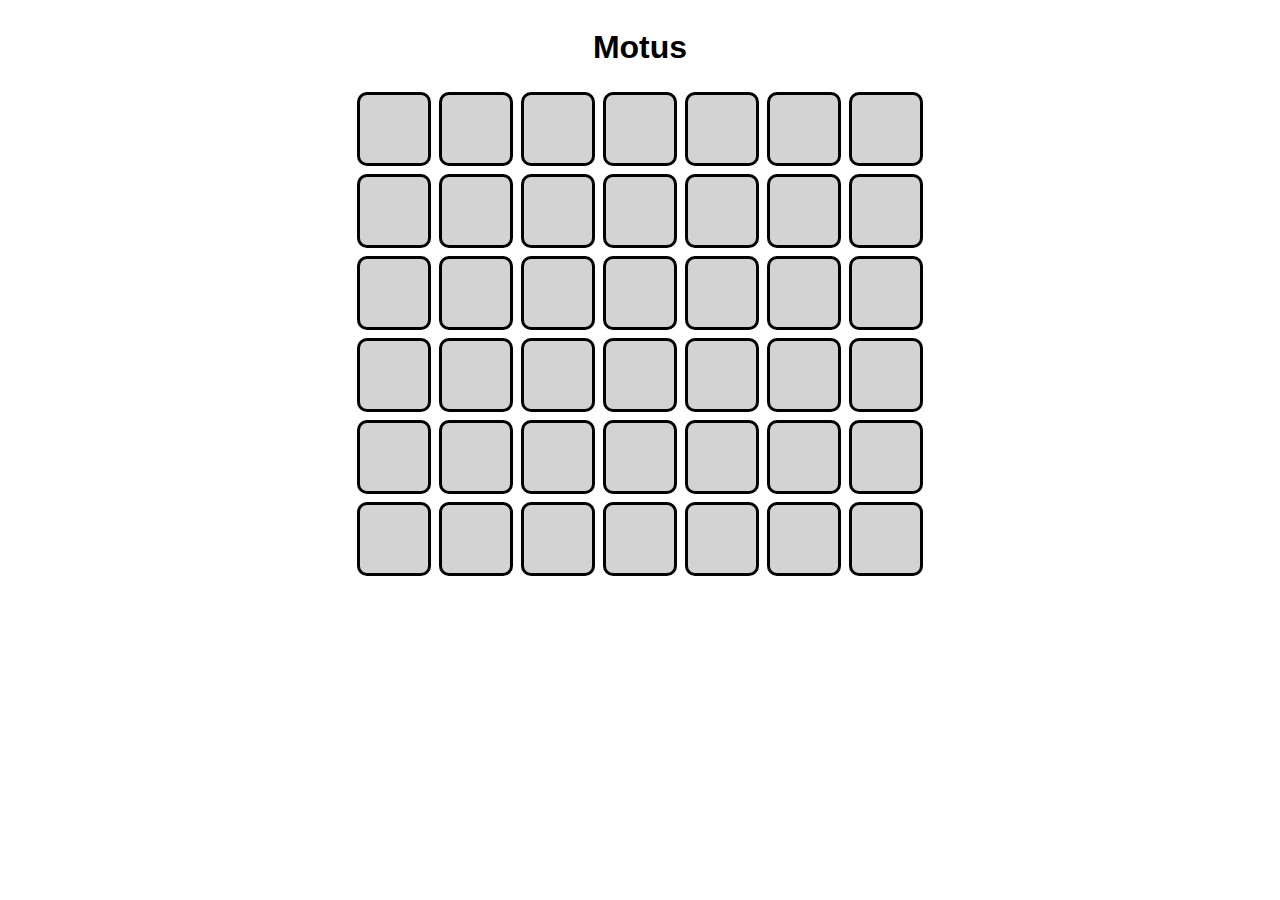
==== motus.html @ 14484b20 "- moved motus to it's own page - fix yellow error" ====
<!DOCTYPE html>
<html lang="en">
  <head>
    <meta charset="UTF-8" />
    <link rel="stylesheet" href="motus.css" />
    <meta http-equiv="X-UA-Compatible" content="IE=edge" />
    <meta name="viewport" content="width=device-width, initial-scale=1.0" />
    <script src="mots.js"></script>
    <script src="motus.js"></script>
    <title>Motus</title>
  </head>
  <body>
    <section id="Motus">
      <h1>Motus</h1>
      <div id="motus-end-game" class="">
        <div id="motus-end-game-inner">
          <h1 id="motus-end-game-title">Title</h1>
          <img
            id="motus-end-game-image"
            src=""
            alt="if you see this, please enable javascript"
          />
          <button id="motus-end-game-button">Rejouer</button>
        </div>
      </div>
      <div id="motus-table-main">
        <div class="motus-table-row">
          <div class="motus-base">A</div>
          <div class="motus-base motus-active">B</div>
        </div>
        <div class="motus-table-row">
          <div class="motus-base motus-yellow">C</div>
          <div class="motus-base motus-red">D</div>
        </div>
      </div>
    </section>
  </body>
</html>
---- motus.css ----
body {
  font-family: "Segoe UI", Tahoma, Geneva, Verdana, sans-serif;
}

#Motus {
  display: flex;
  flex-direction: column;
  justify-content: center;
  align-items: center;
}

.motus-table-main {
  display: flex;
  flex-direction: column;
  justify-content: flex-start;
}

.motus-table-row {
  display: flex;
  flex-direction: row;
  justify-content: flex-start;
}

.motus-base {
  background-color: #d3d3d3;
  border: 3px solid;
  border-radius: 10px;
  border-color: #000;
  font-size: 2.5em;
  padding: 0.25em;
  width: 1.2em;
  height: 1.2em;
  display: flex;
  align-items: center;
  justify-content: center;
  margin: 0.1em;
}

.motus-yellow {
  background-color: #ffd700;
  border-color: #b8860b;
  border-radius: 40px;
}

.motus-red {
  background-color: #fa8072;
  border-color: #8b0000;
}

.motus-active {
  background-color: #5e5e5e;
  border-color: #b1b1b1;
  color: #b1b1b1;
}

.hidden {
  display: none;
}

#motus-end-game {
  position: absolute;
  top: 50%;
  left: 50%;
}

#motus-end-game-inner {
  position: relative;
  top: 50%;
  left: -50%;
  transform: translateY(-50%);
  background-color: #d3d3d3;
  padding: 2em;
  border: 3px solid;
  border-radius: 10px;
  display: flex;
  flex-direction: column;
  justify-content: center;
  align-items: center;
}

#motus-end-game-button {
  margin-top: 1em;
}

/* source: https://fr.w3docs.com/tools/code-editor/4064 */
button {
  display: inline-block;
  background-color: blue;
  border-radius: 10px;
  border: 4px double #cccccc;
  color: #eeeeee;
  text-align: center;
  font-size: 28px;
  padding: 20px;
  width: 200px;
  transition: all 0.5s;
  cursor: pointer;
  margin: 5px;
}

button span {
  cursor: pointer;
  display: inline-block;
  position: relative;
  transition: 0.5s;
}

button span:after {
  content: "\00bb";
  position: absolute;
  opacity: 0;
  top: 0;
  right: -20px;
  transition: 0.5s;
}

button:hover {
  background-color: #001747;
}

button:hover span {
  padding-right: 25px;
}

button:hover span:after {
  opacity: 1;
  right: 0;
}
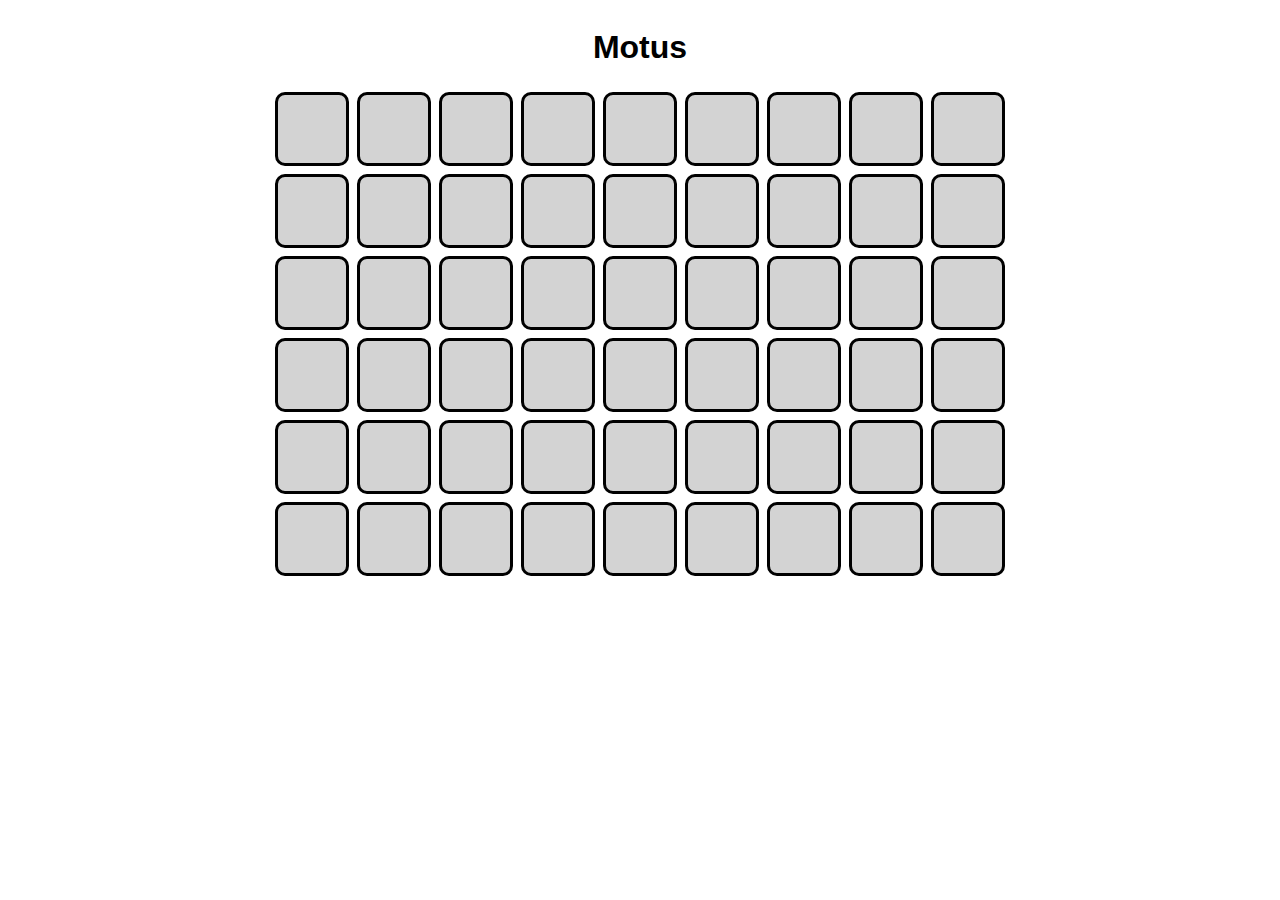
==== commit 130f9a1e: "Ajout du mot qu'on recherche" ====
--- a/motus.html
+++ b/motus.html
@@ -15,6 +15,7 @@
       <div id="motus-end-game" class="">
         <div id="motus-end-game-inner">
           <h1 id="motus-end-game-title">Title</h1>
+          <h2 id="motus-end-game-message">Message</h2>
           <img
             id="motus-end-game-image"
             src=""
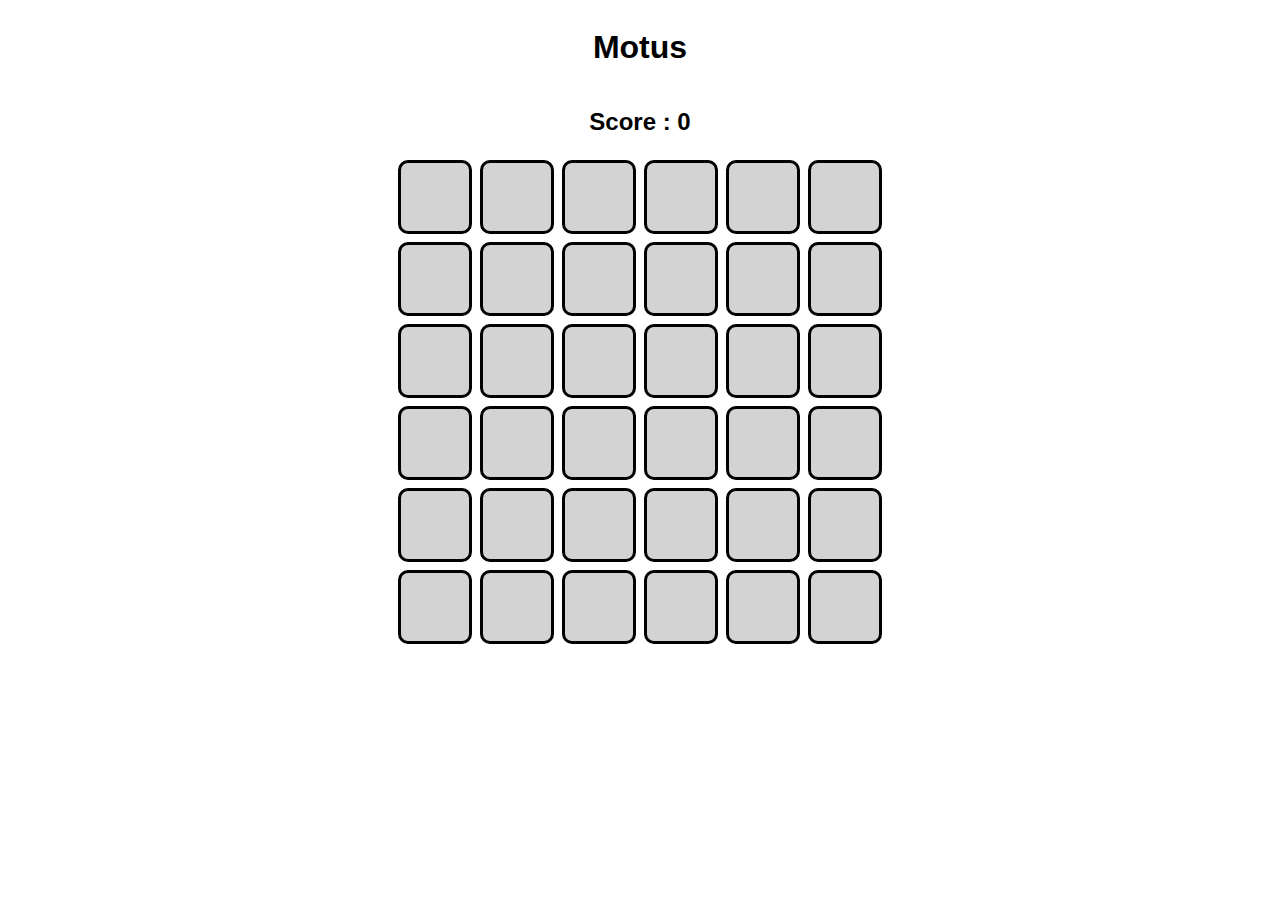
==== commit 11c7166d: "add: score + web storage" ====
--- a/motus.html
+++ b/motus.html
@@ -12,6 +12,7 @@
   <body>
     <section id="Motus">
       <h1>Motus</h1>
+      <h2 id="motus-score">Score: ...</h2>
       <div id="motus-end-game" class="">
         <div id="motus-end-game-inner">
           <h1 id="motus-end-game-title">Title</h1>
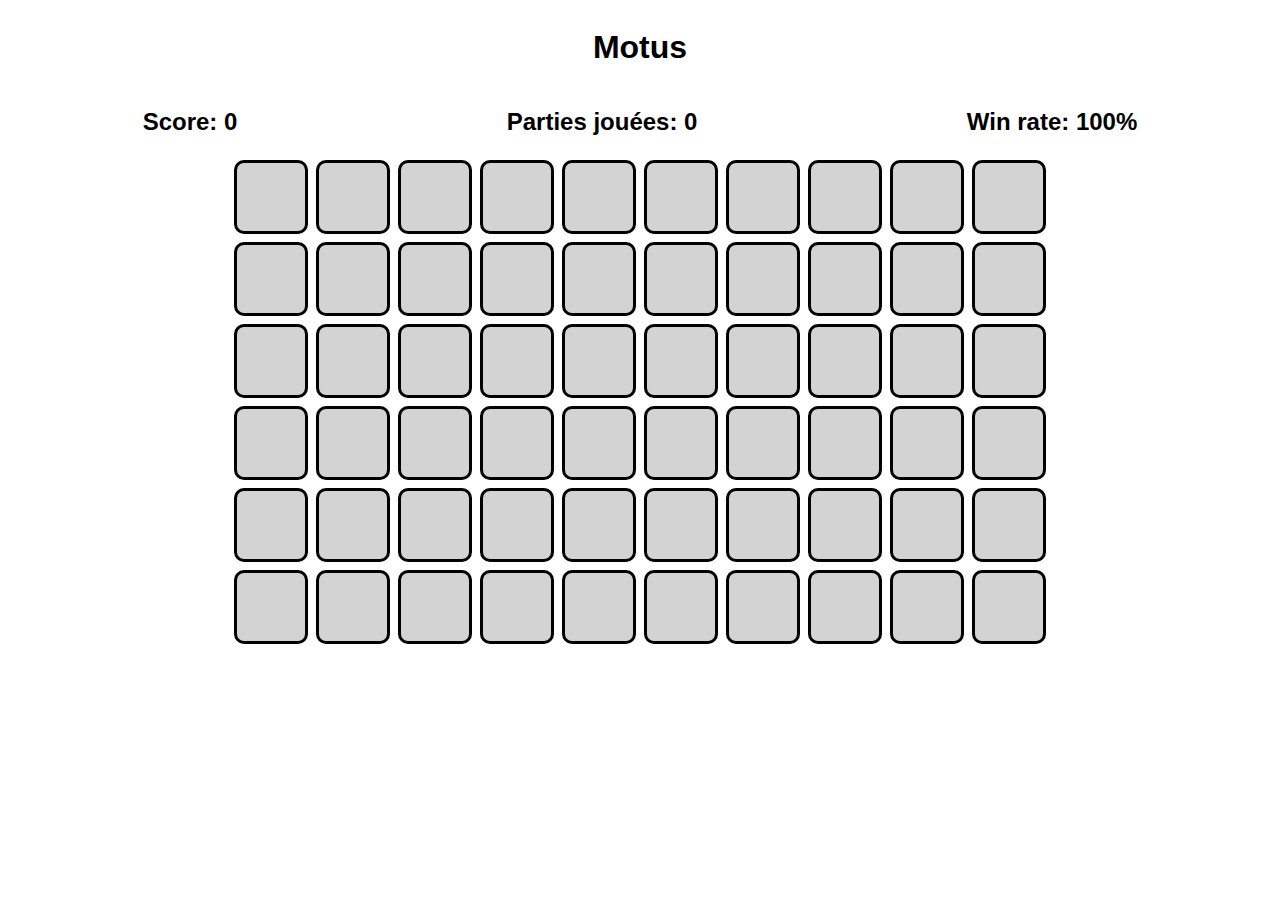
==== commit dc987a6f: "score improved" ====
--- a/motus.html
+++ b/motus.html
@@ -12,7 +12,11 @@
   <body>
     <section id="Motus">
       <h1>Motus</h1>
-      <h2 id="motus-score">Score: ...</h2>
+      <div class="motus-score">
+        <h2 id="motus-score">Score: ...</h2>
+        <h2 id="motus-nb-played">Parties jouées: ...</h2>
+        <h2 id="motus-pourcentage">Win rate: ...</h2>
+      </div>
       <div id="motus-end-game" class="">
         <div id="motus-end-game-inner">
           <h1 id="motus-end-game-title">Title</h1>
--- a/motus.css
+++ b/motus.css
@@ -7,6 +7,14 @@
   flex-direction: column;
   justify-content: center;
   align-items: center;
+}
+
+.motus-score {
+  display: flex;
+  flex-direction: row;
+  justify-content: space-around;
+  align-items: center;
+  width: 100%;
 }
 
 .motus-table-main {
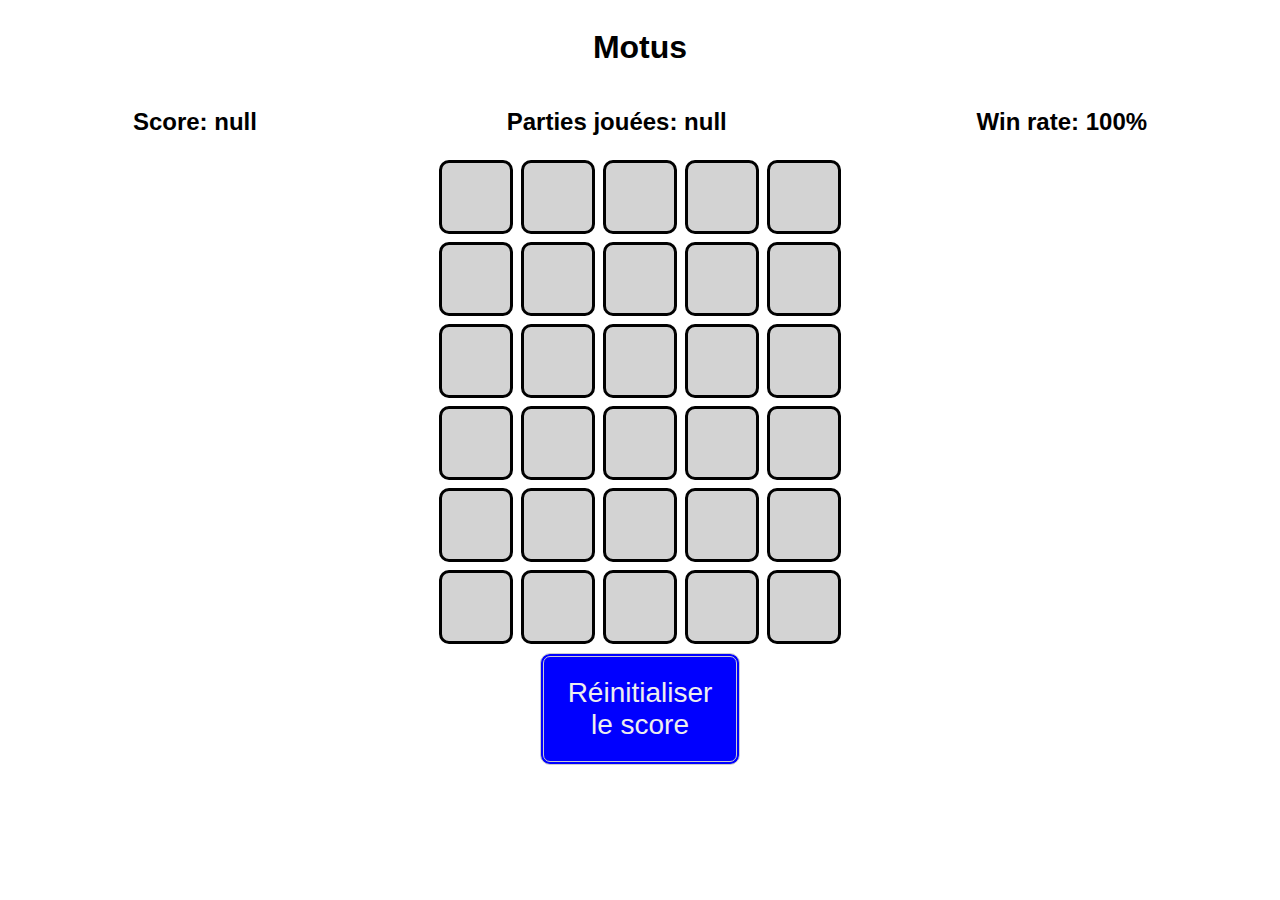
==== commit 61c46c94: "Réinitialiser le score" ====
--- a/motus.html
+++ b/motus.html
@@ -39,6 +39,7 @@
           <div class="motus-base motus-red">D</div>
         </div>
       </div>
+      <button id="motus-reset-score-button">Réinitialiser le score</button>
     </section>
   </body>
 </html>
